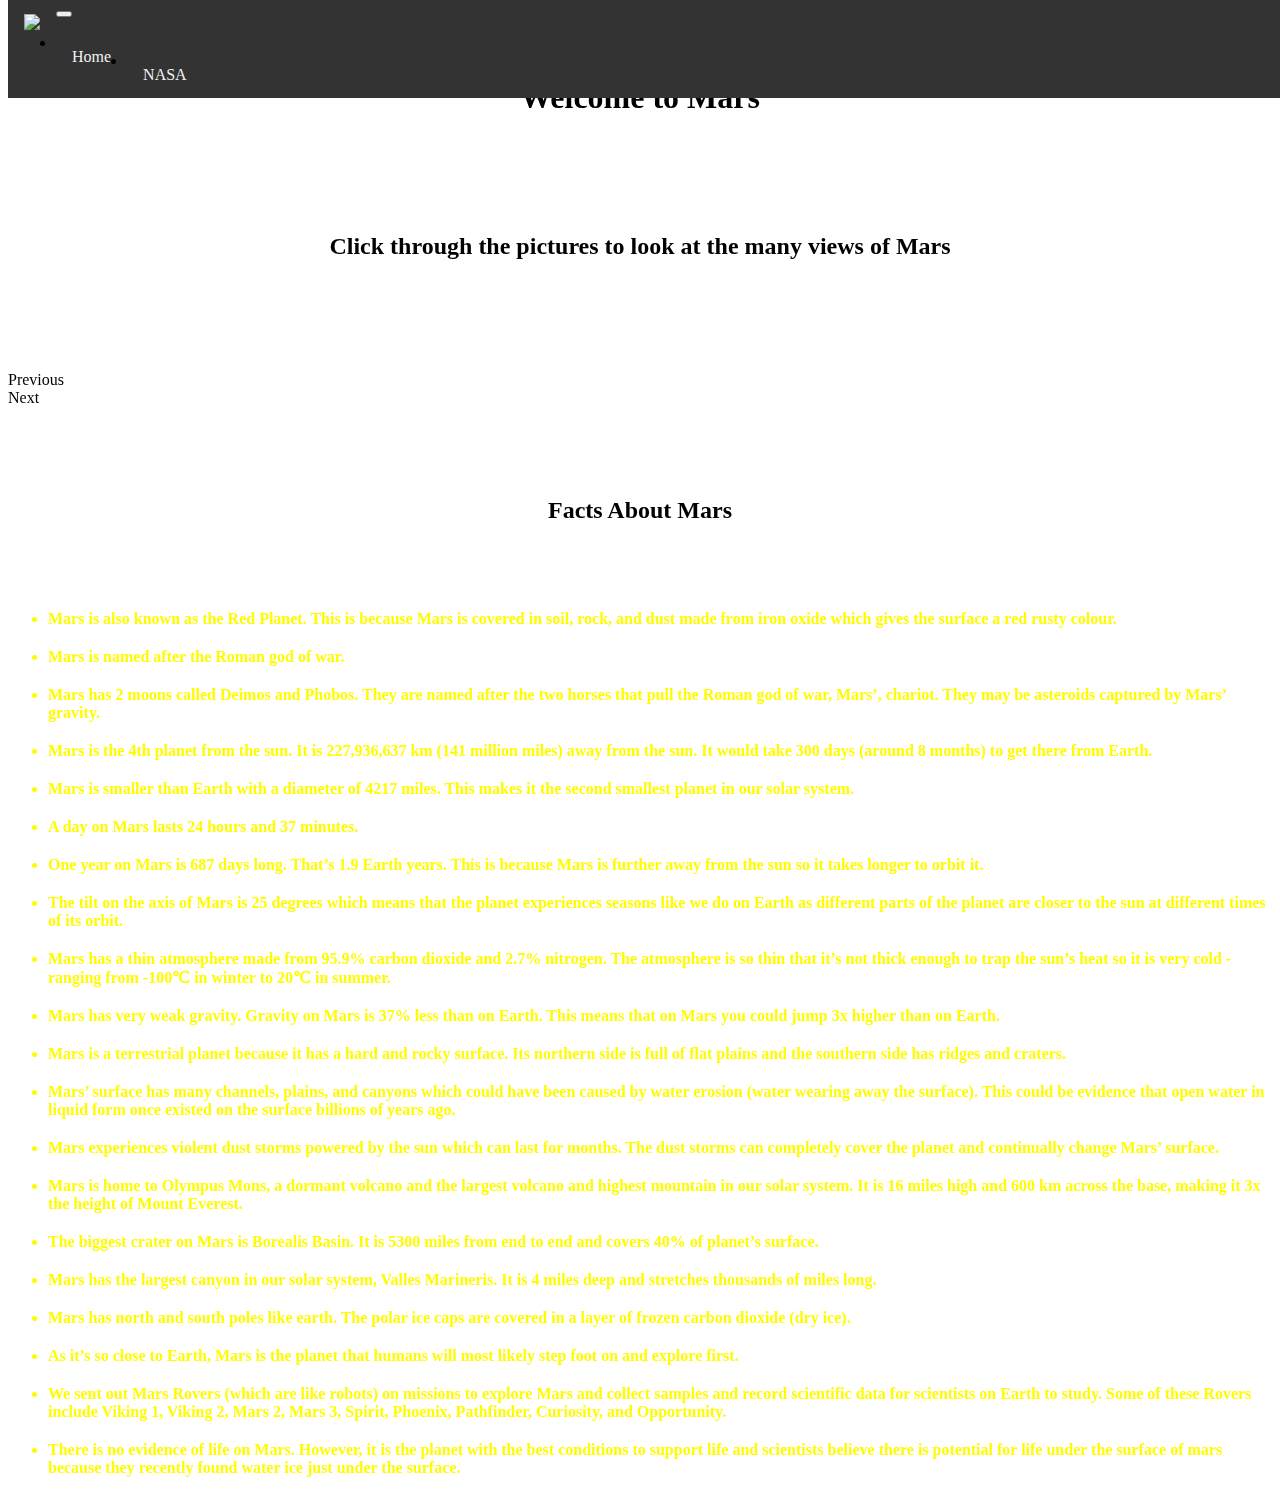
==== mars.html @ 9118965f "Add files via upload" ====
<!DOCTYPE html>
<html lang="en">

<head>
    <meta charset="UTF-8">
    <meta http-equiv="X-UA-Compatible" content="IE=edge">
    <meta name="viewport" content="width=device-width, initial-scale=1.0">
    <title>Mars</title>
    <link rel="stylesheet" href="mars.css">
    <link href="https://cdn.jsdelivr.net/npm/bootstrap@5.1.3/dist/css/bootstrap.min.css" rel="stylesheet"
        integrity="sha384-1BmE4kWBq78iYhFldvKuhfTAU6auU8tT94WrHftjDbrCEXSU1oBoqyl2QvZ6jIW3" crossorigin="anonymous">
    <script defer src="mars.js"></script>
</head>

<body class="background" id="body">
    <nav id="nav" class="navbar navbar-expand-lg navbar-light bg-light">
        <a class="navbar-brand">
            <img width='50px'
                src="https://upload.wikimedia.org/wikipedia/commons/thumb/e/e5/NASA_logo.svg/2449px-NASA_logo.svg.png">
        </a>
        <button class="navbar-toggler" type="button" data-toggle="collapse" data-target="#navbarNav"
            aria-controls="navbarNav" aria-expanded="false" aria-label="Toggle navigation">
            <span class="navbar-toggler-icon"></span>
        </button>
        <div class="collapse navbar-collapse" id="navbarNav">
            <ul class="navbar-nav">
                <li class="nav-item">
                    <a class="nav-link" href="index.html">Home</a>
                </li>
                <li class="nav-item">
                    <a class="nav-link" href="https://www.nasa.gov/">NASA</a>
                </li>
            </ul>
        </div>
    </nav>
    <div>
        <div style="height : 50px;"></div>
        <h1 id="marstitle" style="text-align: center;">Welcome to Mars</h1>
        <div style="height : 75px;"></div>
        <h2 id="marspicsheader" style="text-align: center;">Click through the pictures to look at the many views of Mars
        </h2>
        <div style="height : 75px;"></div>
        <div id="carousel" class="carousel slide" data-ride="carousel">
            <ol class="carousel-indicators">
            </ol>
            <div id="thisone" class="carousel-inner">
                <div id="leftbtn">
                    <a class="carousel-control-prev" role="button" data-slide="prev" id="move">
                        <span class="carousel-control-prev-icon" class="last" aria-hidden="true"></span>
                        <span class="sr-only" id="last" class="last">Previous</span>
                    </a>
                </div>
                <a class="carousel-control-next" role="button" data-slide="next">
                    <span class="carousel-control-next-icon" class="next" aria-hidden="true"></span>
                    <span class="sr-only" id="next" class="next">Next</span>
                </a>
            </div>
        </div>
            <div>
                <div style="height:70px;"></div>
                <h2 style="text-align:center;">Facts About Mars</h2>
                <div style="height:50px;"></div>
                <ul id="facts">
                    <li>Mars is also known as the Red Planet. This is because Mars is covered in soil, rock, and dust
                        made from iron oxide which gives the surface a red rusty colour.</li>
                        <div style="height:20px;"></div>
                    <li>Mars is named after the Roman god of war.</li>
                    <div style="height:20px;"></div>
                    <li>Mars has 2 moons called Deimos and Phobos. They are named after the two horses that pull the
                        Roman god of war, Mars’, chariot. They may be asteroids captured by Mars’ gravity.</li>
                        <div style="height:20px;"></div>
                    <li>Mars is the 4th planet from the sun. It is 227,936,637 km (141 million miles) away from the sun.
                        It would take 300 days (around 8 months) to get there from Earth.</li>
                        <div style="height:20px;"></div>
                    <li>Mars is smaller than Earth with a diameter of 4217 miles. This makes it the second smallest
                        planet in our solar system.</li>
                        <div style="height:20px;"></div>
                    <li>A day on Mars lasts 24 hours and 37 minutes.</li>
                    <div style="height:20px;"></div>
                    <li>One year on Mars is 687 days long. That’s 1.9 Earth years. This is because Mars is further away
                        from the sun so it takes longer to orbit it.</li>
                        <div style="height:20px;"></div>
                    <li>The tilt on the axis of Mars is 25 degrees which means that the planet experiences seasons like
                        we do on Earth as different parts of the planet are closer to the sun at different times of its
                        orbit.</li>
                        <div style="height:20px;"></div>
                    <li>Mars has a thin atmosphere made from 95.9% carbon dioxide and 2.7% nitrogen. The atmosphere is
                        so thin that it’s not thick enough to trap the sun’s heat so it is very cold - ranging from
                        -100℃ in winter to 20℃ in summer.</li>
                        <div style="height:20px;"></div>
                    <li>Mars has very weak gravity. Gravity on Mars is 37% less than on Earth. This means that on Mars
                        you could jump 3x higher than on Earth.</li>
                        <div style="height:20px;"></div>
                    <li>Mars is a terrestrial planet because it has a hard and rocky surface. Its northern side is full
                        of flat plains and the southern side has ridges and craters.</li>
                        <div style="height:20px;"></div>
                    <li>Mars’ surface has many channels, plains, and canyons which could have been caused by water
                        erosion (water wearing away the surface). This could be evidence that open water in liquid form
                        once existed on the surface billions of years ago.</li>
                        <div style="height:20px;"></div>
                    <li>Mars experiences violent dust storms powered by the sun which can last for months. The dust
                        storms can completely cover the planet and continually change Mars’ surface.</li>
                        <div style="height:20px;"></div>
                    <li>Mars is home to Olympus Mons, a dormant volcano and the largest volcano and highest mountain in
                        our solar system. It is 16 miles high and 600 km across the base, making it 3x the height of
                        Mount Everest.</li>
                        <div style="height:20px;"></div>
                    <li>The biggest crater on Mars is Borealis Basin. It is 5300 miles from end to end and covers 40% of
                        planet’s surface.</li>
                        <div style="height:20px;"></div>
                    <li>Mars has the largest canyon in our solar system, Valles Marineris. It is 4 miles deep and
                        stretches thousands of miles long.</li>
                        <div style="height:20px;"></div>
                    <li>Mars has north and south poles like earth. The polar ice caps are covered in a layer of frozen
                        carbon dioxide (dry ice).</li>
                        <div style="height:20px;"></div>
                    <li>As it’s so close to Earth, Mars is the planet that humans will most likely step foot on and
                        explore first.</li>
                        <div style="height:20px;"></div>
                    <li>We sent out Mars Rovers (which are like robots) on missions to explore Mars and collect samples
                        and record scientific data for scientists on Earth to study. Some of these Rovers include Viking
                        1, Viking 2, Mars 2, Mars 3, Spirit, Phoenix, Pathfinder, Curiosity, and Opportunity.</li>
                        <div style="height:20px;"></div>
                    <li>There is no evidence of life on Mars. However, it is the planet with the best conditions to
                        support life and scientists believe there is potential for life under the surface of mars
                        because they recently found water ice just under the surface.</li>
                </ul>
            </div>
            <script src="https://cdn.jsdelivr.net/npm/bootstrap@5.1.3/dist/js/bootstrap.bundle.min.js"
                integrity="sha384-ka7Sk0Gln4gmtz2MlQnikT1wXgYsOg+OMhuP+IlRH9sENBO0LRn5q+8nbTov4+1p"
                crossorigin="anonymous"></script>
</body>

</html>
---- mars.css ----
.background{
    background-image: url('https://cdn1.edgedatg.com/aws/v2/natgeotv/Mars/showimages/a07a09aa9b0a2ff2b8416d3c9f3ef50a/1600x900-Q90_a07a09aa9b0a2ff2b8416d3c9f3ef50a.jpg')
}

h1{
    color: black;
}

.carousel-inner img {
    margin: auto;
  }

#facts{
    color: rgb(255, 251, 0);
    font-weight: bolder;
    mix-blend-mode: difference;
}

.nav{

    padding-bottom: 10px;
}

#move {
    display: flex;
    align-items: center;
}

.carousel-control-previous{
    margin-top:50px;
}

.navbar {
    overflow: hidden;
    background-color: #333;
    position: fixed; /* Set the navbar to fixed position */
    top: 0; /* Position the navbar at the top of the page */
    width: 100%; /* Full width */
  }
  
  /* Links inside the navbar */
  .navbar a {
    float: left;
    display: block;
    color: #f2f2f2;
    text-align: center;
    padding: 14px 16px;
    text-decoration: none;
  }
  
  /* Change background on mouse-over */
  .navbar a:hover {
    background: #ddd;
    color: black;
  }
  
  /* Main content */
  .main {
    margin-top: 30px; /* Add a top margin to avoid content overlay */
  }
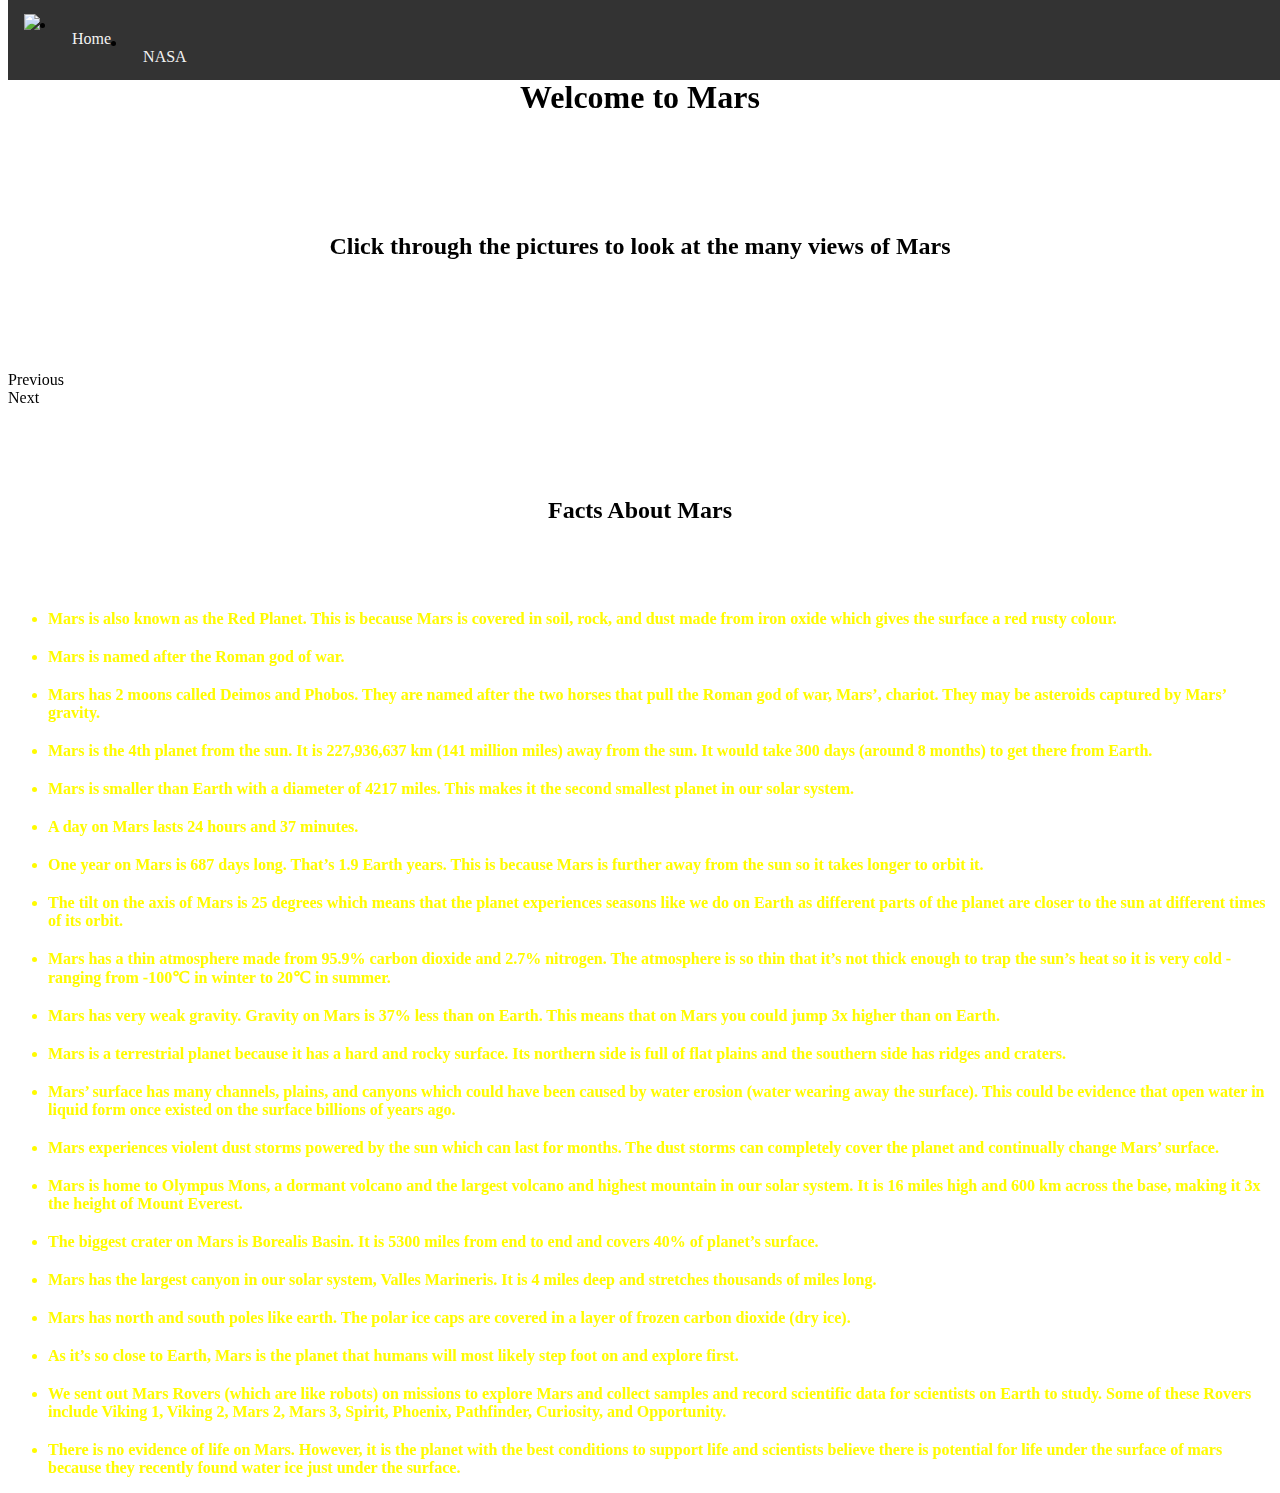
==== commit 5c666040: "Final" ====
--- a/mars.html
+++ b/mars.html
@@ -18,11 +18,6 @@
             <img width='50px'
                 src="https://upload.wikimedia.org/wikipedia/commons/thumb/e/e5/NASA_logo.svg/2449px-NASA_logo.svg.png">
         </a>
-        <button class="navbar-toggler" type="button" data-toggle="collapse" data-target="#navbarNav"
-            aria-controls="navbarNav" aria-expanded="false" aria-label="Toggle navigation">
-            <span class="navbar-toggler-icon"></span>
-        </button>
-        <div class="collapse navbar-collapse" id="navbarNav">
             <ul class="navbar-nav">
                 <li class="nav-item">
                     <a class="nav-link" href="index.html">Home</a>
@@ -31,7 +26,6 @@
                     <a class="nav-link" href="https://www.nasa.gov/">NASA</a>
                 </li>
             </ul>
-        </div>
     </nav>
     <div>
         <div style="height : 50px;"></div>
